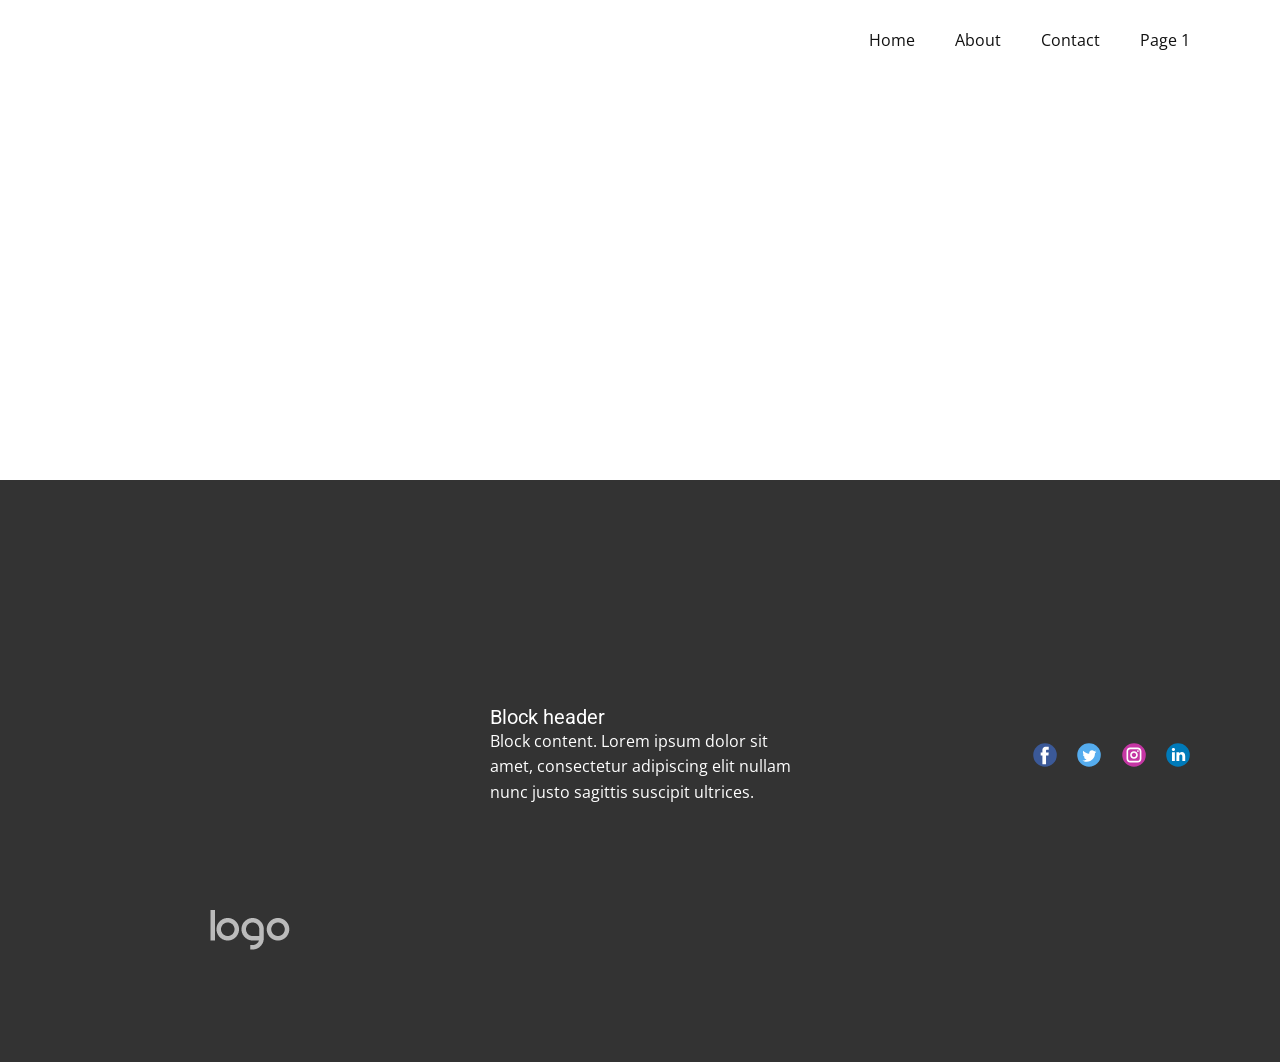
==== About.html @ 23715fcb "Add website files" ====
<!DOCTYPE html>
<html style="font-size: 16px;" lang="en"><head>
    <meta name="viewport" content="width=device-width, initial-scale=1.0">
    <meta charset="utf-8">
    <meta name="keywords" content="">
    <meta name="description" content="">
    <title>About</title>
    <link rel="stylesheet" href="nicepage.css" media="screen">
<link rel="stylesheet" href="About.css" media="screen">
    <script class="u-script" type="text/javascript" src="jquery.js" defer=""></script>
    <script class="u-script" type="text/javascript" src="nicepage.js" defer=""></script>
    <meta name="generator" content="Nicepage 8.6.23, nicepage.com">
    
    
    
    <link id="u-page-google-font" rel="stylesheet" href="https://fonts.googleapis.com/css2?display=swap&amp;family=Roboto:ital,wght@0,100;0,200;0,300;0,400;0,500;0,600;0,700;0,800;0,900;1,100;1,200;1,300;1,400;1,500;1,600;1,700;1,800;1,900&amp;family=Open+Sans:ital,wght@0,300;0,400;0,500;0,600;0,700;0,800;1,300;1,400;1,500;1,600;1,700;1,800">
    <script type="application/ld+json">{
		"@context": "http://schema.org",
		"@type": "Organization",
		"name": "",
		"logo": "images/default-logo.png",
		"sameAs": []
}</script>
    <meta name="theme-color" content="#478ac9">
    <meta property="og:title" content="About">
    <meta property="og:type" content="website">
  <meta data-intl-tel-input-cdn-path="intlTelInput/"></head>
  <body data-path-to-root="./" data-include-products="false" class="u-body u-xl-mode" data-lang="en"><header class="u-clearfix u-header u-header" id="header-1"><div class="u-clearfix u-sheet u-valign-middle-lg u-valign-middle-md u-valign-middle-sm u-valign-middle-xs u-sheet-1">
        <nav class="u-menu u-menu-one-level u-offcanvas u-menu-1" role="navigation" aria-label="Menu navigation">
          <div class="menu-collapse" style="font-size: 1rem; letter-spacing: 0px;">
            <a class="u-button-style u-custom-left-right-menu-spacing u-custom-padding-bottom u-custom-top-bottom-menu-spacing u-hamburger-link u-nav-link u-text-active-palette-1-base u-text-hover-palette-2-base" href="#" tabindex="-1" aria-label="Open menu" aria-controls="d2de">
              <svg class="u-svg-link" viewBox="0 0 24 24"><use xlink:href="#menu-hamburger"></use></svg>
              <svg class="u-svg-content" version="1.1" id="menu-hamburger" viewBox="0 0 16 16" x="0px" y="0px" xmlns:xlink="http://www.w3.org/1999/xlink" xmlns="http://www.w3.org/2000/svg"><g><rect y="1" width="16" height="2"></rect><rect y="7" width="16" height="2"></rect><rect y="13" width="16" height="2"></rect>
</g></svg>
            </a>
          </div>
          <div class="u-nav-container">
            <ul class="u-nav u-unstyled u-nav-1" role="menubar"><li class="u-nav-item" role="none"><a class="u-button-style u-nav-link u-text-active-palette-1-base u-text-hover-palette-2-base u-nav-link-2" href="./" role="menuitem">Home</a>
</li><li class="u-nav-item" role="none"><a class="u-button-style u-nav-link u-text-active-palette-1-base u-text-hover-palette-2-base u-nav-link-2" href="About.html" role="menuitem">About</a>
</li><li class="u-nav-item" role="none"><a class="u-button-style u-nav-link u-text-active-palette-1-base u-text-hover-palette-2-base u-nav-link-2" href="Contact.html" role="menuitem">Contact</a>
</li><li class="u-nav-item" role="none"><a class="u-button-style u-nav-link u-text-active-palette-1-base u-text-hover-palette-2-base u-nav-link-2" href="Page-1.html" role="menuitem">Page 1</a>
</li></ul>
          </div>
          <div class="u-nav-container-collapse" id="d2de" role="region" aria-label="Menu panel">
            <div class="u-black u-container-style u-inner-container-layout u-opacity u-opacity-95 u-sidenav">
              <div class="u-inner-container-layout u-sidenav-overflow">
                <div class="u-menu-close" tabindex="-1" aria-label="Close menu"></div>
                <ul class="u-align-center u-nav u-popupmenu-items u-unstyled u-nav-2"><li class="u-nav-item"><a class="u-button-style u-nav-link" href="./">Home</a>
</li><li class="u-nav-item"><a class="u-button-style u-nav-link" href="About.html">About</a>
</li><li class="u-nav-item"><a class="u-button-style u-nav-link" href="Contact.html">Contact</a>
</li><li class="u-nav-item"><a class="u-button-style u-nav-link" href="Page-1.html">Page 1</a>
</li></ul>
              </div>
            </div>
            <div class="u-black u-menu-overlay u-opacity u-opacity-70"></div>
          </div>
        </nav>
        <p class="u-text u-text-default u-text-1"></p>
      </div></header>
    <section class="u-clearfix u-section-1" id="block-2">
      <div class="u-clearfix u-sheet u-sheet-1"></div>
    </section>
    
    
    
    <footer class="u-clearfix u-footer u-grey-80" id="footer-1"><div class="u-clearfix u-sheet u-sheet-1">
        <div class="data-layout-selected u-clearfix u-expanded-width u-gutter-30 u-layout-wrap u-layout-wrap-1">
          <div class="u-gutter-0 u-layout">
            <div class="u-layout-row">
              <div class="u-align-center-sm u-align-center-xs u-align-left-md u-container-style u-layout-cell u-left-cell u-shape-rectangle u-size-20 u-size-30-md u-layout-cell-1">
                <div class="u-container-layout u-valign-middle-lg u-valign-middle-md u-valign-middle-sm u-valign-middle-xs u-container-layout-1">
                  <a href="#" class="u-image u-logo u-image-1" data-image-width="80" data-image-height="40">
                    <img src="images/default-logo.png" class="u-logo-image u-logo-image-1">
                  </a>
                </div>
              </div>
              <div class="u-align-center-sm u-align-left-lg u-align-left-md u-align-left-xl u-container-style u-layout-cell u-shape-rectangle u-size-20 u-size-30-md u-layout-cell-2">
                <div class="u-container-layout u-valign-middle u-container-layout-2"><!--position-->
                  <div data-position="" class="u-position u-position-1"><!--block-->
                    <div class="u-block">
                      <div class="u-block-container u-clearfix"><!--block_header-->
                        <h5 class="u-block-header u-text"><!--block_header_content--> Block header <!--/block_header_content--></h5><!--/block_header--><!--block_content-->
                        <div class="u-block-content u-text"><!--block_content_content--> Block content. Lorem ipsum dolor sit amet, consectetur adipiscing elit nullam nunc justo sagittis suscipit ultrices. <!--/block_content_content--></div><!--/block_content-->
                      </div>
                    </div><!--/block-->
                  </div><!--/position-->
                </div>
              </div>
              <div class="u-align-center-sm u-align-center-xs u-align-left-md u-align-right-lg u-align-right-xl u-container-style u-layout-cell u-right-cell u-size-20 u-size-30-md u-layout-cell-3">
                <div class="u-container-layout u-valign-middle u-container-layout-3">
                  <div class="u-social-icons u-social-icons-1">
                    <a class="u-social-url" title="facebook" target="_blank" href=""><span class="u-icon u-social-facebook u-social-icon u-icon-1"><svg class="u-svg-link" preserveAspectRatio="xMidYMin slice" viewBox="0 0 112 112" style=""><use xlink:href="#svg-f058"></use></svg><svg class="u-svg-content" viewBox="0 0 112 112" x="0" y="0" id="svg-f058"><circle fill="currentColor" cx="56.1" cy="56.1" r="55"></circle><path fill="#FFFFFF" d="M73.5,31.6h-9.1c-1.4,0-3.6,0.8-3.6,3.9v8.5h12.6L72,58.3H60.8v40.8H43.9V58.3h-8V43.9h8v-9.2
      c0-6.7,3.1-17,17-17h12.5v13.9H73.5z"></path></svg></span>
                    </a>
                    <a class="u-social-url" title="twitter" target="_blank" href=""><span class="u-icon u-social-icon u-social-twitter u-icon-2"><svg class="u-svg-link" preserveAspectRatio="xMidYMin slice" viewBox="0 0 112 112" style=""><use xlink:href="#svg-470f"></use></svg><svg class="u-svg-content" viewBox="0 0 112 112" x="0" y="0" id="svg-470f"><circle fill="currentColor" class="st0" cx="56.1" cy="56.1" r="55"></circle><path fill="#FFFFFF" d="M83.8,47.3c0,0.6,0,1.2,0,1.7c0,17.7-13.5,38.2-38.2,38.2C38,87.2,31,85,25,81.2c1,0.1,2.1,0.2,3.2,0.2
      c6.3,0,12.1-2.1,16.7-5.7c-5.9-0.1-10.8-4-12.5-9.3c0.8,0.2,1.7,0.2,2.5,0.2c1.2,0,2.4-0.2,3.5-0.5c-6.1-1.2-10.8-6.7-10.8-13.1
      c0-0.1,0-0.1,0-0.2c1.8,1,3.9,1.6,6.1,1.7c-3.6-2.4-6-6.5-6-11.2c0-2.5,0.7-4.8,1.8-6.7c6.6,8.1,16.5,13.5,27.6,14
      c-0.2-1-0.3-2-0.3-3.1c0-7.4,6-13.4,13.4-13.4c3.9,0,7.3,1.6,9.8,4.2c3.1-0.6,5.9-1.7,8.5-3.3c-1,3.1-3.1,5.8-5.9,7.4
      c2.7-0.3,5.3-1,7.7-2.1C88.7,43,86.4,45.4,83.8,47.3z"></path></svg></span>
                    </a>
                    <a class="u-social-url" title="instagram" target="_blank" href=""><span class="u-icon u-social-icon u-social-instagram u-icon-3"><svg class="u-svg-link" preserveAspectRatio="xMidYMin slice" viewBox="0 0 112 112" style=""><use xlink:href="#svg-c5a4"></use></svg><svg class="u-svg-content" viewBox="0 0 112 112" x="0" y="0" id="svg-c5a4"><circle fill="currentColor" cx="56.1" cy="56.1" r="55"></circle><path fill="#FFFFFF" d="M55.9,38.2c-9.9,0-17.9,8-17.9,17.9C38,66,46,74,55.9,74c9.9,0,17.9-8,17.9-17.9C73.8,46.2,65.8,38.2,55.9,38.2
      z M55.9,66.4c-5.7,0-10.3-4.6-10.3-10.3c-0.1-5.7,4.6-10.3,10.3-10.3c5.7,0,10.3,4.6,10.3,10.3C66.2,61.8,61.6,66.4,55.9,66.4z"></path><path fill="#FFFFFF" d="M74.3,33.5c-2.3,0-4.2,1.9-4.2,4.2s1.9,4.2,4.2,4.2s4.2-1.9,4.2-4.2S76.6,33.5,74.3,33.5z"></path><path fill="#FFFFFF" d="M73.1,21.3H38.6c-9.7,0-17.5,7.9-17.5,17.5v34.5c0,9.7,7.9,17.6,17.5,17.6h34.5c9.7,0,17.5-7.9,17.5-17.5V38.8
      C90.6,29.1,82.7,21.3,73.1,21.3z M83,73.3c0,5.5-4.5,9.9-9.9,9.9H38.6c-5.5,0-9.9-4.5-9.9-9.9V38.8c0-5.5,4.5-9.9,9.9-9.9h34.5
      c5.5,0,9.9,4.5,9.9,9.9V73.3z"></path></svg></span>
                    </a>
                    <a class="u-social-url" title="linkedin" target="_blank" href=""><span class="u-icon u-social-icon u-social-linkedin u-icon-4"><svg class="u-svg-link" preserveAspectRatio="xMidYMin slice" viewBox="0 0 112 112" style=""><use xlink:href="#svg-440c"></use></svg><svg class="u-svg-content" viewBox="0 0 112 112" x="0" y="0" id="svg-440c"><circle fill="currentColor" cx="56.1" cy="56.1" r="55"></circle><path fill="#FFFFFF" d="M41.3,83.7H27.9V43.4h13.4V83.7z M34.6,37.9L34.6,37.9c-4.6,0-7.5-3.1-7.5-7c0-4,3-7,7.6-7s7.4,3,7.5,7
      C42.2,34.8,39.2,37.9,34.6,37.9z M89.6,83.7H76.2V62.2c0-5.4-1.9-9.1-6.8-9.1c-3.7,0-5.9,2.5-6.9,4.9c-0.4,0.9-0.4,2.1-0.4,3.3v22.5
      H48.7c0,0,0.2-36.5,0-40.3h13.4v5.7c1.8-2.7,5-6.7,12.1-6.7c8.8,0,15.4,5.8,15.4,18.1V83.7z"></path></svg></span>
                    </a>
                  </div>
                </div>
              </div>
            </div>
          </div>
        </div>
      </div></footer>
    <section class="u-backlink u-clearfix u-grey-80"></section>
  
</body></html>
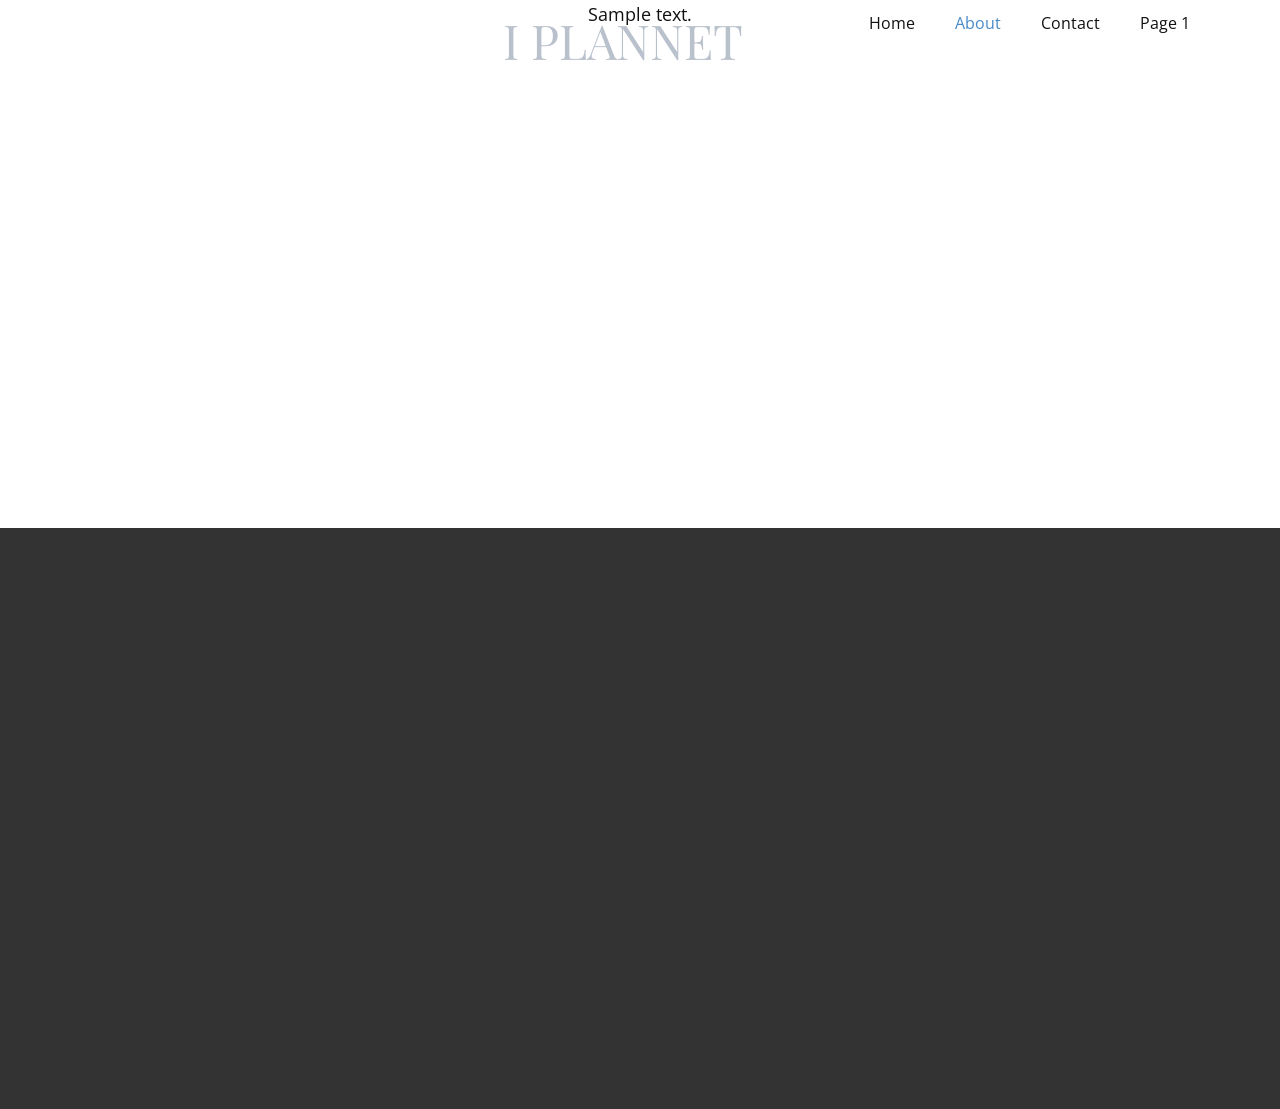
==== commit b6d3ac81: "hello" ====
--- a/About.html
+++ b/About.html
@@ -9,23 +9,24 @@
 <link rel="stylesheet" href="About.css" media="screen">
     <script class="u-script" type="text/javascript" src="jquery.js" defer=""></script>
     <script class="u-script" type="text/javascript" src="nicepage.js" defer=""></script>
-    <meta name="generator" content="Nicepage 8.6.23, nicepage.com">
+    <meta name="generator" content="Nicepage 8.7.0, nicepage.com">
     
     
     
-    <link id="u-page-google-font" rel="stylesheet" href="https://fonts.googleapis.com/css2?display=swap&amp;family=Roboto:ital,wght@0,100;0,200;0,300;0,400;0,500;0,600;0,700;0,800;0,900;1,100;1,200;1,300;1,400;1,500;1,600;1,700;1,800;1,900&amp;family=Open+Sans:ital,wght@0,300;0,400;0,500;0,600;0,700;0,800;1,300;1,400;1,500;1,600;1,700;1,800">
+    <link id="u-page-google-font" rel="stylesheet" href="https://fonts.googleapis.com/css2?display=swap&amp;family=Roboto:ital,wght@0,100;0,200;0,300;0,400;0,500;0,600;0,700;0,800;0,900;1,100;1,200;1,300;1,400;1,500;1,600;1,700;1,800;1,900&amp;family=Open+Sans:ital,wght@0,300;0,400;0,500;0,600;0,700;0,800;1,300;1,400;1,500;1,600;1,700;1,800&amp;family=Playfair+Display:ital,wght@0,400;0,500;0,600;0,700;0,800;0,900;1,400;1,500;1,600;1,700;1,800;1,900">
     <script type="application/ld+json">{
 		"@context": "http://schema.org",
 		"@type": "Organization",
-		"name": "",
-		"logo": "images/default-logo.png",
-		"sameAs": []
+		"name": ""
 }</script>
     <meta name="theme-color" content="#478ac9">
     <meta property="og:title" content="About">
     <meta property="og:type" content="website">
   <meta data-intl-tel-input-cdn-path="intlTelInput/"></head>
   <body data-path-to-root="./" data-include-products="false" class="u-body u-xl-mode" data-lang="en"><header class="u-clearfix u-header u-header" id="header-1"><div class="u-clearfix u-sheet u-valign-middle-lg u-valign-middle-md u-valign-middle-sm u-valign-middle-xs u-sheet-1">
+        <p class="u-text u-text-default u-text-1">Sample text.</p>
+        <p class="u-custom-font u-font-playfair-display u-text u-text-default u-text-palette-5-base u-text-2">i plannet </p>
+        <p class="u-text u-text-default u-text-3"></p>
         <nav class="u-menu u-menu-one-level u-offcanvas u-menu-1" role="navigation" aria-label="Menu navigation">
           <div class="menu-collapse" style="font-size: 1rem; letter-spacing: 0px;">
             <a class="u-button-style u-custom-left-right-menu-spacing u-custom-padding-bottom u-custom-top-bottom-menu-spacing u-hamburger-link u-nav-link u-text-active-palette-1-base u-text-hover-palette-2-base" href="#" tabindex="-1" aria-label="Open menu" aria-controls="d2de">
@@ -55,7 +56,6 @@
             <div class="u-black u-menu-overlay u-opacity u-opacity-70"></div>
           </div>
         </nav>
-        <p class="u-text u-text-default u-text-1"></p>
       </div></header>
     <section class="u-clearfix u-section-1" id="block-2">
       <div class="u-clearfix u-sheet u-sheet-1"></div>
@@ -63,57 +63,7 @@
     
     
     
-    <footer class="u-clearfix u-footer u-grey-80" id="footer-1"><div class="u-clearfix u-sheet u-sheet-1">
-        <div class="data-layout-selected u-clearfix u-expanded-width u-gutter-30 u-layout-wrap u-layout-wrap-1">
-          <div class="u-gutter-0 u-layout">
-            <div class="u-layout-row">
-              <div class="u-align-center-sm u-align-center-xs u-align-left-md u-container-style u-layout-cell u-left-cell u-shape-rectangle u-size-20 u-size-30-md u-layout-cell-1">
-                <div class="u-container-layout u-valign-middle-lg u-valign-middle-md u-valign-middle-sm u-valign-middle-xs u-container-layout-1">
-                  <a href="#" class="u-image u-logo u-image-1" data-image-width="80" data-image-height="40">
-                    <img src="images/default-logo.png" class="u-logo-image u-logo-image-1">
-                  </a>
-                </div>
-              </div>
-              <div class="u-align-center-sm u-align-left-lg u-align-left-md u-align-left-xl u-container-style u-layout-cell u-shape-rectangle u-size-20 u-size-30-md u-layout-cell-2">
-                <div class="u-container-layout u-valign-middle u-container-layout-2"><!--position-->
-                  <div data-position="" class="u-position u-position-1"><!--block-->
-                    <div class="u-block">
-                      <div class="u-block-container u-clearfix"><!--block_header-->
-                        <h5 class="u-block-header u-text"><!--block_header_content--> Block header <!--/block_header_content--></h5><!--/block_header--><!--block_content-->
-                        <div class="u-block-content u-text"><!--block_content_content--> Block content. Lorem ipsum dolor sit amet, consectetur adipiscing elit nullam nunc justo sagittis suscipit ultrices. <!--/block_content_content--></div><!--/block_content-->
-                      </div>
-                    </div><!--/block-->
-                  </div><!--/position-->
-                </div>
-              </div>
-              <div class="u-align-center-sm u-align-center-xs u-align-left-md u-align-right-lg u-align-right-xl u-container-style u-layout-cell u-right-cell u-size-20 u-size-30-md u-layout-cell-3">
-                <div class="u-container-layout u-valign-middle u-container-layout-3">
-                  <div class="u-social-icons u-social-icons-1">
-                    <a class="u-social-url" title="facebook" target="_blank" href=""><span class="u-icon u-social-facebook u-social-icon u-icon-1"><svg class="u-svg-link" preserveAspectRatio="xMidYMin slice" viewBox="0 0 112 112" style=""><use xlink:href="#svg-f058"></use></svg><svg class="u-svg-content" viewBox="0 0 112 112" x="0" y="0" id="svg-f058"><circle fill="currentColor" cx="56.1" cy="56.1" r="55"></circle><path fill="#FFFFFF" d="M73.5,31.6h-9.1c-1.4,0-3.6,0.8-3.6,3.9v8.5h12.6L72,58.3H60.8v40.8H43.9V58.3h-8V43.9h8v-9.2
-      c0-6.7,3.1-17,17-17h12.5v13.9H73.5z"></path></svg></span>
-                    </a>
-                    <a class="u-social-url" title="twitter" target="_blank" href=""><span class="u-icon u-social-icon u-social-twitter u-icon-2"><svg class="u-svg-link" preserveAspectRatio="xMidYMin slice" viewBox="0 0 112 112" style=""><use xlink:href="#svg-470f"></use></svg><svg class="u-svg-content" viewBox="0 0 112 112" x="0" y="0" id="svg-470f"><circle fill="currentColor" class="st0" cx="56.1" cy="56.1" r="55"></circle><path fill="#FFFFFF" d="M83.8,47.3c0,0.6,0,1.2,0,1.7c0,17.7-13.5,38.2-38.2,38.2C38,87.2,31,85,25,81.2c1,0.1,2.1,0.2,3.2,0.2
-      c6.3,0,12.1-2.1,16.7-5.7c-5.9-0.1-10.8-4-12.5-9.3c0.8,0.2,1.7,0.2,2.5,0.2c1.2,0,2.4-0.2,3.5-0.5c-6.1-1.2-10.8-6.7-10.8-13.1
-      c0-0.1,0-0.1,0-0.2c1.8,1,3.9,1.6,6.1,1.7c-3.6-2.4-6-6.5-6-11.2c0-2.5,0.7-4.8,1.8-6.7c6.6,8.1,16.5,13.5,27.6,14
-      c-0.2-1-0.3-2-0.3-3.1c0-7.4,6-13.4,13.4-13.4c3.9,0,7.3,1.6,9.8,4.2c3.1-0.6,5.9-1.7,8.5-3.3c-1,3.1-3.1,5.8-5.9,7.4
-      c2.7-0.3,5.3-1,7.7-2.1C88.7,43,86.4,45.4,83.8,47.3z"></path></svg></span>
-                    </a>
-                    <a class="u-social-url" title="instagram" target="_blank" href=""><span class="u-icon u-social-icon u-social-instagram u-icon-3"><svg class="u-svg-link" preserveAspectRatio="xMidYMin slice" viewBox="0 0 112 112" style=""><use xlink:href="#svg-c5a4"></use></svg><svg class="u-svg-content" viewBox="0 0 112 112" x="0" y="0" id="svg-c5a4"><circle fill="currentColor" cx="56.1" cy="56.1" r="55"></circle><path fill="#FFFFFF" d="M55.9,38.2c-9.9,0-17.9,8-17.9,17.9C38,66,46,74,55.9,74c9.9,0,17.9-8,17.9-17.9C73.8,46.2,65.8,38.2,55.9,38.2
-      z M55.9,66.4c-5.7,0-10.3-4.6-10.3-10.3c-0.1-5.7,4.6-10.3,10.3-10.3c5.7,0,10.3,4.6,10.3,10.3C66.2,61.8,61.6,66.4,55.9,66.4z"></path><path fill="#FFFFFF" d="M74.3,33.5c-2.3,0-4.2,1.9-4.2,4.2s1.9,4.2,4.2,4.2s4.2-1.9,4.2-4.2S76.6,33.5,74.3,33.5z"></path><path fill="#FFFFFF" d="M73.1,21.3H38.6c-9.7,0-17.5,7.9-17.5,17.5v34.5c0,9.7,7.9,17.6,17.5,17.6h34.5c9.7,0,17.5-7.9,17.5-17.5V38.8
-      C90.6,29.1,82.7,21.3,73.1,21.3z M83,73.3c0,5.5-4.5,9.9-9.9,9.9H38.6c-5.5,0-9.9-4.5-9.9-9.9V38.8c0-5.5,4.5-9.9,9.9-9.9h34.5
-      c5.5,0,9.9,4.5,9.9,9.9V73.3z"></path></svg></span>
-                    </a>
-                    <a class="u-social-url" title="linkedin" target="_blank" href=""><span class="u-icon u-social-icon u-social-linkedin u-icon-4"><svg class="u-svg-link" preserveAspectRatio="xMidYMin slice" viewBox="0 0 112 112" style=""><use xlink:href="#svg-440c"></use></svg><svg class="u-svg-content" viewBox="0 0 112 112" x="0" y="0" id="svg-440c"><circle fill="currentColor" cx="56.1" cy="56.1" r="55"></circle><path fill="#FFFFFF" d="M41.3,83.7H27.9V43.4h13.4V83.7z M34.6,37.9L34.6,37.9c-4.6,0-7.5-3.1-7.5-7c0-4,3-7,7.6-7s7.4,3,7.5,7
-      C42.2,34.8,39.2,37.9,34.6,37.9z M89.6,83.7H76.2V62.2c0-5.4-1.9-9.1-6.8-9.1c-3.7,0-5.9,2.5-6.9,4.9c-0.4,0.9-0.4,2.1-0.4,3.3v22.5
-      H48.7c0,0,0.2-36.5,0-40.3h13.4v5.7c1.8-2.7,5-6.7,12.1-6.7c8.8,0,15.4,5.8,15.4,18.1V83.7z"></path></svg></span>
-                    </a>
-                  </div>
-                </div>
-              </div>
-            </div>
-          </div>
-        </div>
-      </div></footer>
+    <footer class="u-clearfix u-footer u-grey-80" id="footer-1"><div class="u-clearfix u-sheet u-sheet-1"></div></footer>
     <section class="u-backlink u-clearfix u-grey-80"></section>
   
 </body></html>
--- a/nicepage.css
+++ b/nicepage.css
@@ -1061,10 +1061,6 @@
 .u-accordion-pane.u-accordion-active {
   display: flex;
 }
-.u-accordion.u-spacing-0 .u-accordion-item:not(:last-child) .u-accordion-link:not(.active),
-.u-accordion:not([class*="u-spacing-"]) .u-accordion-item:not(:last-child) .u-accordion-link:not(.active) {
-  border-bottom: none;
-}
 .u-accordion.u-spacing-0 .u-accordion-item:not(:last-child) .u-accordion-link[class*=u-border-] ~ .u-accordion-pane,
 .u-accordion:not([class*="u-spacing-"]) .u-accordion-item:not(:last-child) .u-accordion-link[class*=u-border-] ~ .u-accordion-pane {
   border-bottom: none;
@@ -15673,6 +15669,7 @@
 }
 .u-image.u-logo {
   display: table;
+  overflow: hidden;
   white-space: nowrap;
 }
 .u-image.u-logo img {
@@ -15705,6 +15702,18 @@
 .u-menu {
   --dropdown-icon-vertical: url([data-uri]);
   --dropdown-icon-horizonal: url([data-uri]);
+}
+.u-menu {
+  opacity: 0;
+  transition: opacity 0.2s ease-in-out;
+}
+.u-responsive-xxl .u-menu,
+.u-responsive-xl .u-menu,
+.u-responsive-lg .u-menu,
+.u-responsive-md .u-menu,
+.u-responsive-sm .u-menu,
+.u-responsive-xs .u-menu {
+  opacity: 1;
 }
 .u-menu,
 .u-popupmenu-items {
@@ -45943,11 +45952,26 @@
 }
 
 .u-header .u-sheet-1 {
-  min-height: 80px;
+  min-height: 128px;
+}
+
+.u-header .u-text-1 {
+  margin: 0 auto 0 518px;
+}
+
+.u-header .u-text-2 {
+  font-size: 3rem;
+  text-transform: uppercase;
+  margin: -27px auto 0 433px;
+}
+
+.u-header .u-text-3 {
+  font-size: 3rem;
+  margin: -59px auto 0 383px;
 }
 
 .u-header .u-menu-1 {
-  margin: 22px 0 0 auto;
+  margin: -74px 0 60px auto;
 }
 
 .u-header .u-nav-1 {
@@ -45962,205 +45986,82 @@
 .u-header .u-nav-2 {
   font-size: 1.25rem;
 }
+@media (max-width: 1199px) {
+  .u-header .u-text-1 {
+    margin-left: 427px;
+  }
 
-.u-header .u-text-1 {
-  font-size: 3rem;
-  margin: -39px auto 60px 383px;
-}
-@media (max-width: 1199px) {
+  .u-header .u-text-2 {
+    margin-top: -27px;
+    margin-left: 357px;
+  }
+
+  .u-header .u-text-3 {
+    margin-top: -59px;
+    margin-left: 316px;
+  }
+
   .u-header .u-menu-1 {
     width: auto;
   }
-
-  .u-header .u-text-1 {
-    margin-top: -39px;
-    margin-left: 316px;
-  }
 }
 @media (max-width: 991px) {
   .u-header .u-text-1 {
+    margin-left: 327px;
+  }
+
+  .u-header .u-text-2 {
+    margin-left: 273px;
+  }
+
+  .u-header .u-text-3 {
     margin-left: 242px;
   }
 }
 @media (max-width: 767px) {
   .u-header .u-text-1 {
+    margin-left: 245px;
+  }
+
+  .u-header .u-text-2 {
+    font-size: 2.6666666666666665rem;
+    margin-bottom: 60px;
+    margin-left: 205px;
+  }
+
+  .u-header .u-text-3 {
     margin-left: 182px;
     font-size: 2.6666666666666665rem;
   }
 }
 @media (max-width: 575px) {
   .u-header .u-text-1 {
+    margin-left: 154px;
+  }
+
+  .u-header .u-text-2 {
+    margin-left: 129px;
+  }
+
+  .u-header .u-text-3 {
     margin-left: 115px;
   }
 }
 .u-footer .u-sheet-1 {
   min-height: 549px;
-}
-
-.u-footer .u-layout-wrap-1 {
-  margin: 60px 0;
-}
-
-.u-footer .u-layout-cell-1 {
-  min-height: 459px;
-}
-
-.u-footer .u-container-layout-1 {
-  padding: 20px 0;
-}
-
-.u-footer .u-image-1 {
-  height: 40px;
-  width: 80px;
-  margin: 350px auto 0;
-}
-
-.u-footer .u-logo-image-1 {
-  width: 100%;
-  height: 100%;
-}
-
-.u-footer .u-layout-cell-2 {
-  min-height: 121px;
-}
-
-.u-footer .u-container-layout-2 {
-  padding: 20px 30px;
-}
-
-.u-footer .u-position-1 {
-  width: 301px;
-  margin: 0;
-}
-
-.u-footer .u-layout-cell-3 {
-  min-height: 121px;
-}
-
-.u-footer .u-container-layout-3 {
-  padding: 20px 0;
-}
-
-.u-footer .u-social-icons-1 {
-  white-space: nowrap;
-  height: 24px;
-  min-height: 16px;
-  width: 157px;
-  min-width: 94px;
-  margin: 0 20px 0 auto;
-}
-
-.u-footer .u-icon-1 {
-  color: rgb(59, 89, 152) !important;
-}
-
-.u-footer .u-icon-2 {
-  color: rgb(85, 172, 238) !important;
-}
-
-.u-footer .u-icon-3 {
-  color: rgb(197, 54, 164) !important;
-}
-
-.u-footer .u-icon-4 {
-  color: rgb(0, 122, 185) !important;
 }
 @media (max-width: 1199px) {
   .u-footer .u-sheet-1 {
     min-height: 211px;
   }
+}
 
-  .u-footer .u-layout-wrap-1 {
-    margin-right: initial;
-    margin-left: initial;
-  }
-
-  .u-footer .u-layout-cell-1 {
-    min-height: 378px;
-  }
-
-  .u-footer .u-container-layout-2 {
-    padding-left: 25px;
-    padding-right: 25px;
-  }
-
-  .u-footer .u-position-1 {
-    width: 233px;
-    margin-left: 0;
-    margin-right: 0;
-  }
-
-  .u-footer .u-container-layout-3 {
-    padding-left: 25px;
-    padding-right: 25px;
-  }
-
-  .u-footer .u-social-icons-1 {
-    width: 127px;
-    margin-right: 0;
-  }
-}
-@media (max-width: 991px) {
-  .u-footer .u-layout-cell-1 {
-    min-height: 434px;
-  }
-
-  .u-footer .u-image-1 {
-    margin-top: 911px;
-    margin-right: 20px;
-  }
-
-  .u-footer .u-layout-cell-2 {
-    min-height: 100px;
-  }
-
-  .u-footer .u-container-layout-2 {
-    padding-left: 30px;
-    padding-right: 30px;
-  }
-
-  .u-footer .u-container-layout-3 {
-    padding-left: 30px;
-    padding-right: 30px;
-  }
-
-  .u-footer .u-social-icons-1 {
-    margin-right: auto;
-    margin-left: 0;
-  }
-}
 @media (max-width: 767px) {
   .u-footer .u-sheet-1 {
     min-height: 151px;
   }
+}
 
-  .u-footer .u-layout-cell-1 {
-    min-height: 651px;
-  }
-
-  .u-footer .u-image-1 {
-    margin-right: auto;
-  }
-
-  .u-footer .u-container-layout-2 {
-    padding-left: 10px;
-    padding-right: 10px;
-  }
-
-  .u-footer .u-container-layout-3 {
-    padding-left: 10px;
-    padding-right: 10px;
-  }
-
-  .u-footer .u-social-icons-1 {
-    margin-left: auto;
-  }
-}
-@media (max-width: 575px) {
-  .u-footer .u-layout-cell-1 {
-    min-height: 410px;
-  }
-}
 
  /*begin-variables base-font-size*/ 
  html { font-size: 16px; }
